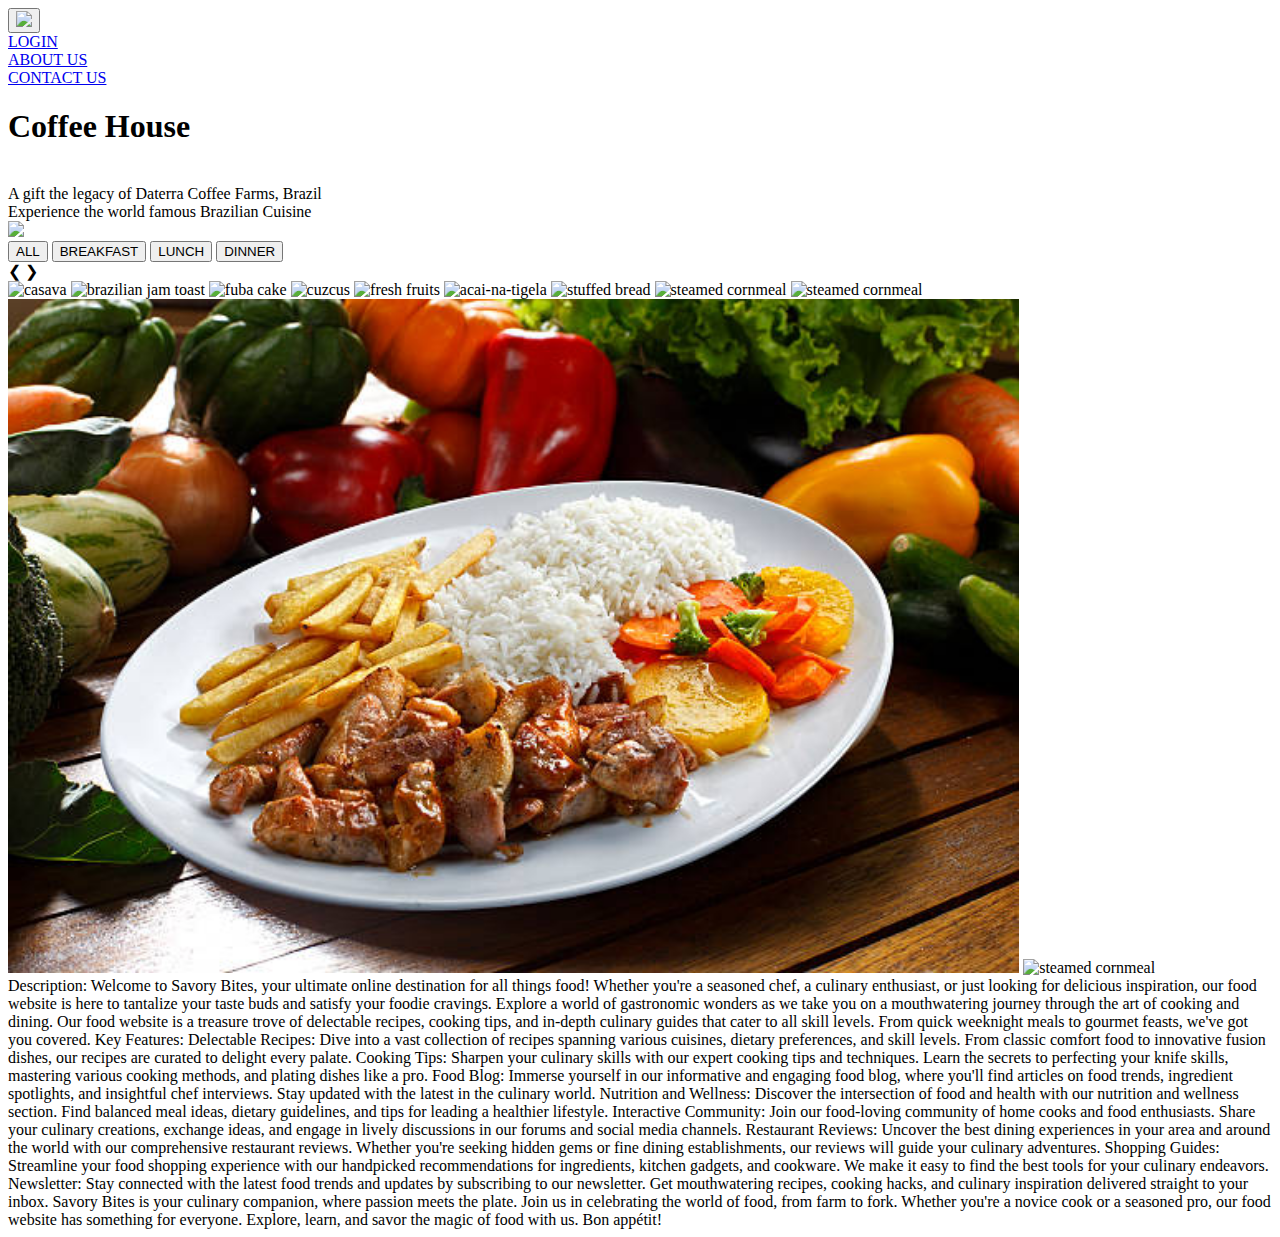
==== index.html @ a2a64de6 "Added login-Signup Page by Priyanshu" ====
<!DOCTYPE html>
<html lang="en">

<head>
    <meta charset="UTF-8">
    <meta http-equiv="X-UA-Compatible" content="IE=edge">
    <meta name="viewport" content="width=device-width, initial-scale=1.0">
    <title>CoffeeHouse</title>
    <link rel="stylesheet" href="index.css">
    <link
        href="https://fonts.googleapis.com/css2?family=Dancing+Script:wght@700&family=Roboto:wght@300;400&display=swap"
        rel="stylesheet">
    <script src="https://unpkg.com/scrollreveal"></script>
    <script src="https://unpkg.com/typed.js@2.0.15/dist/typed.umd.js"></script>
    <script src="https://code.jquery.com/jquery-3.6.4.js"
        integrity="sha256-a9jBBRygX1Bh5lt8GZjXDzyOB+bWve9EiO7tROUtj/E=" crossorigin="anonymous"></script>
</head>
<body>
    <div class="viewMenu">
        <button><img
                src="sign-of-the-plate-of-food-symbol-is-isolated-on-a-white-background-plate-of-food-icon-color-editable-vector.jpg"
                class="viewMenuImg"></button>
    </div>
    <div id="header">
        <div id="nav">
            <div class="nav"><a href="loginSignup.html">LOGIN</a></div>
            <div class="nav"><a href="About.html">ABOUT US</a></div>
            <div class="nav"><a href="#">CONTACT US</a></div>
        </div>
        <h1 class="heading">Coffee House</h1>
        <br>
        <span class="span1">A gift <span class="span2"><span class="auto-input"></span></span> the legacy of Daterra
            Coffee Farms, Brazil</span>
    </div>
    <div class="explore">
        <span>Experience the world famous Brazilian Cuisine</span>
    </div>
    <img src="pexels-photo-1640773.jpeg" class="bgimage">
    <div class="heading-time">
        <button class="select" onclick="All()">ALL</button>
        <button class="select" onclick="breakfast()">BREAKFAST</button>
        <button class="select" onclick="lunch()">LUNCH</button>
        <button class="select" onclick="dinner()">DINNER</button>
    </div>
    <a class="prev">&#10094</a>
    <a class="next">&#10095</a>
    <div class="breakfast">
        
        <img class="display" src="b1.jpg" alt="casava" height="80%" width="80%">
        <img class="display" src="b2.jpg" alt="brazilian jam toast" height="80%" width="80%">
        <img class="display" src="b3.jpg" alt="fuba cake" height="80%" width="80%">
        <img class="display" src="b4.jpg" alt="cuzcus" height="80%" width="80%">
        <img class="display" src="b5.jpg" alt="fresh fruits" height="80%" width="80%">
        <img class="display" src="b7.jpg" alt="acai-na-tigela" height="80%" width="80%">
        <img class="display" src="b6.jpg" alt="stuffed bread" height="80%" width="80%">
        <img class="display" src="b8.jpg" alt="steamed cornmeal" height="80%" width="80%">
        <img class="display" src="brazilian-cuisine-poster_8071-3735.avif" alt="steamed cornmeal" height="80%" width="80%">
        <img class="display" src="Brazil1.jpg" alt="steamed cornmeal" height="80%" width="80%">
        <img class="display" src="brazil2.jpg" alt="steamed cornmeal" height="80%" width="80%">

    </div>
    <div class="tour">
     Description:
Welcome to Savory Bites, your ultimate online destination for all things food! Whether you're a seasoned chef, a culinary enthusiast, or just looking for delicious inspiration, our food website is here to tantalize your taste buds and satisfy your foodie cravings.

Explore a world of gastronomic wonders as we take you on a mouthwatering journey through the art of cooking and dining. Our food website is a treasure trove of delectable recipes, cooking tips, and in-depth culinary guides that cater to all skill levels. From quick weeknight meals to gourmet feasts, we've got you covered.

Key Features:

Delectable Recipes: Dive into a vast collection of recipes spanning various cuisines, dietary preferences, and skill levels. From classic comfort food to innovative fusion dishes, our recipes are curated to delight every palate.

Cooking Tips: Sharpen your culinary skills with our expert cooking tips and techniques. Learn the secrets to perfecting your knife skills, mastering various cooking methods, and plating dishes like a pro.

Food Blog: Immerse yourself in our informative and engaging food blog, where you'll find articles on food trends, ingredient spotlights, and insightful chef interviews. Stay updated with the latest in the culinary world.

Nutrition and Wellness: Discover the intersection of food and health with our nutrition and wellness section. Find balanced meal ideas, dietary guidelines, and tips for leading a healthier lifestyle.

Interactive Community: Join our food-loving community of home cooks and food enthusiasts. Share your culinary creations, exchange ideas, and engage in lively discussions in our forums and social media channels.

Restaurant Reviews: Uncover the best dining experiences in your area and around the world with our comprehensive restaurant reviews. Whether you're seeking hidden gems or fine dining establishments, our reviews will guide your culinary adventures.

Shopping Guides: Streamline your food shopping experience with our handpicked recommendations for ingredients, kitchen gadgets, and cookware. We make it easy to find the best tools for your culinary endeavors.

Newsletter: Stay connected with the latest food trends and updates by subscribing to our newsletter. Get mouthwatering recipes, cooking hacks, and culinary inspiration delivered straight to your inbox.

Savory Bites is your culinary companion, where passion meets the plate. Join us in celebrating the world of food, from farm to fork. Whether you're a novice cook or a seasoned pro, our food website has something for everyone. Explore, learn, and savor the magic of food with us. Bon appétit!
</div>    
    <script src="index.js"></script>
    <script>
        $('document').ready(function () {
            var typed = new Typed(".auto-input", {
                strings: ["by", "to", "for"],
                typeSpeed: 250,
                backSpeed: 20,
                loop: true,
            });
        })
    </script>
</body>

</html>
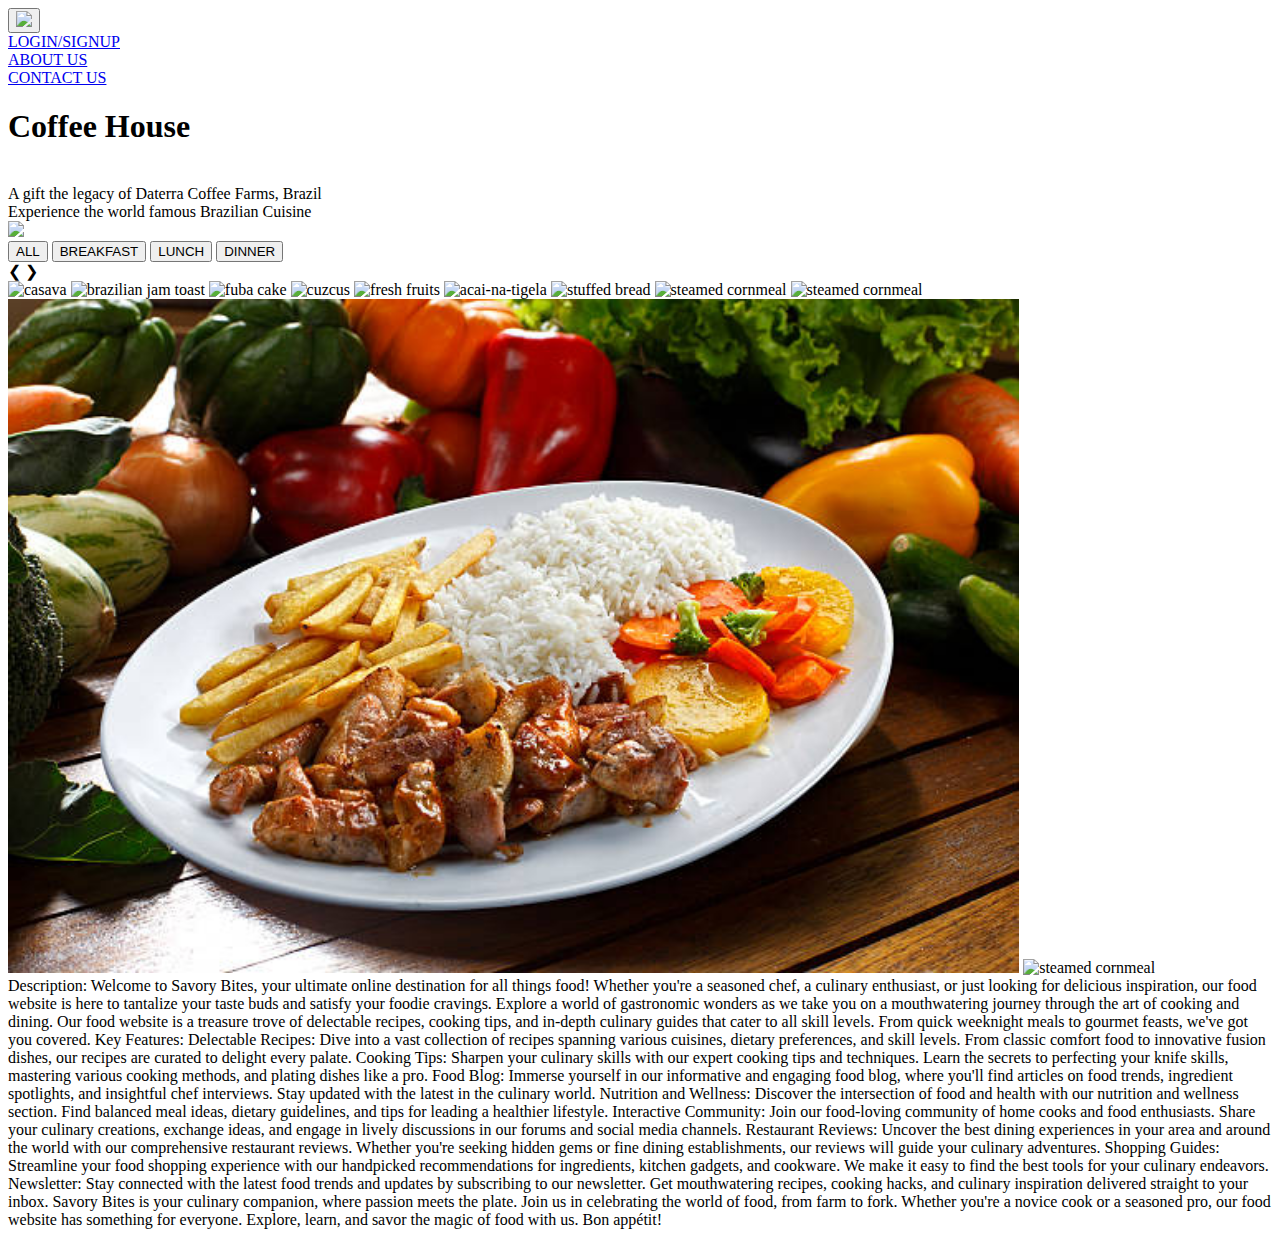
==== commit 014d3e17: "Updated login-Signup Page by Priyanshu" ====
--- a/index.html
+++ b/index.html
@@ -23,7 +23,7 @@
     </div>
     <div id="header">
         <div id="nav">
-            <div class="nav"><a href="loginSignup.html">LOGIN</a></div>
+            <div class="nav"><a href="loginSignup.html">LOGIN/SIGNUP </a></div>
             <div class="nav"><a href="About.html">ABOUT US</a></div>
             <div class="nav"><a href="#">CONTACT US</a></div>
         </div>
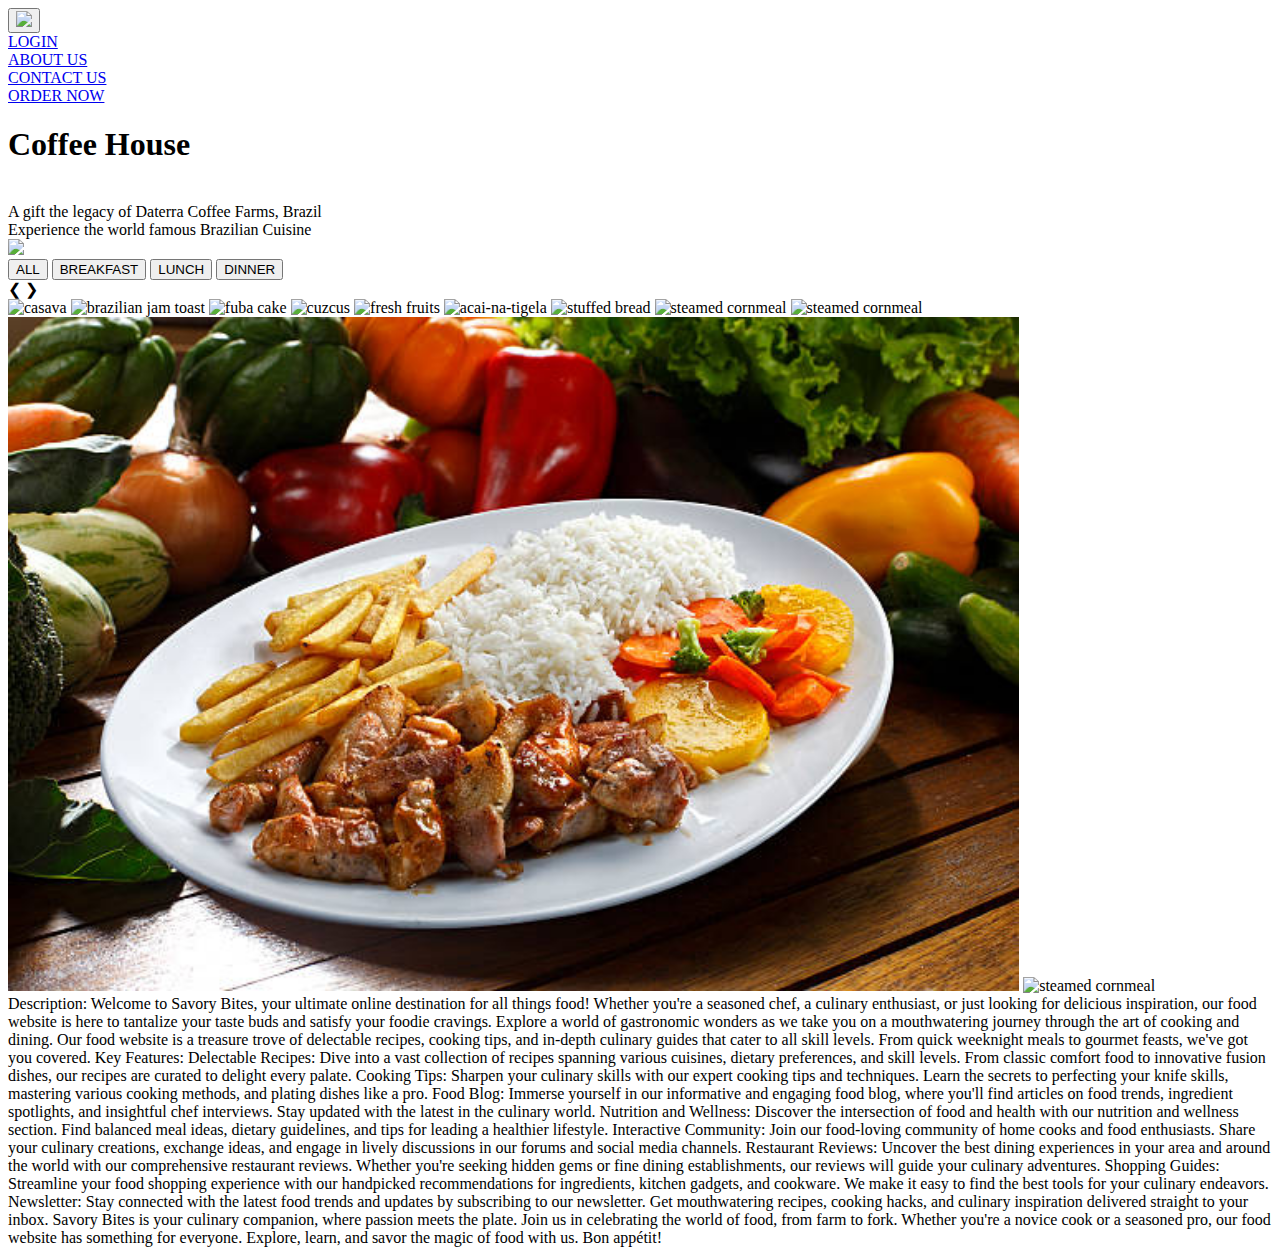
==== commit c327aed0: "Login Tab Caps" ====
--- a/index.html
+++ b/index.html
@@ -23,9 +23,11 @@
     </div>
     <div id="header">
         <div id="nav">
-            <div class="nav"><a href="loginSignup.html">LOGIN/SIGNUP </a></div>
+            <div class="nav"><a href="loginSignup.html">LOGIN</a></div>
             <div class="nav"><a href="About.html">ABOUT US</a></div>
             <div class="nav"><a href="#">CONTACT US</a></div>
+            <div class="nav"><a href="Order.html">ORDER NOW</a></div>
+            
         </div>
         <h1 class="heading">Coffee House</h1>
         <br>
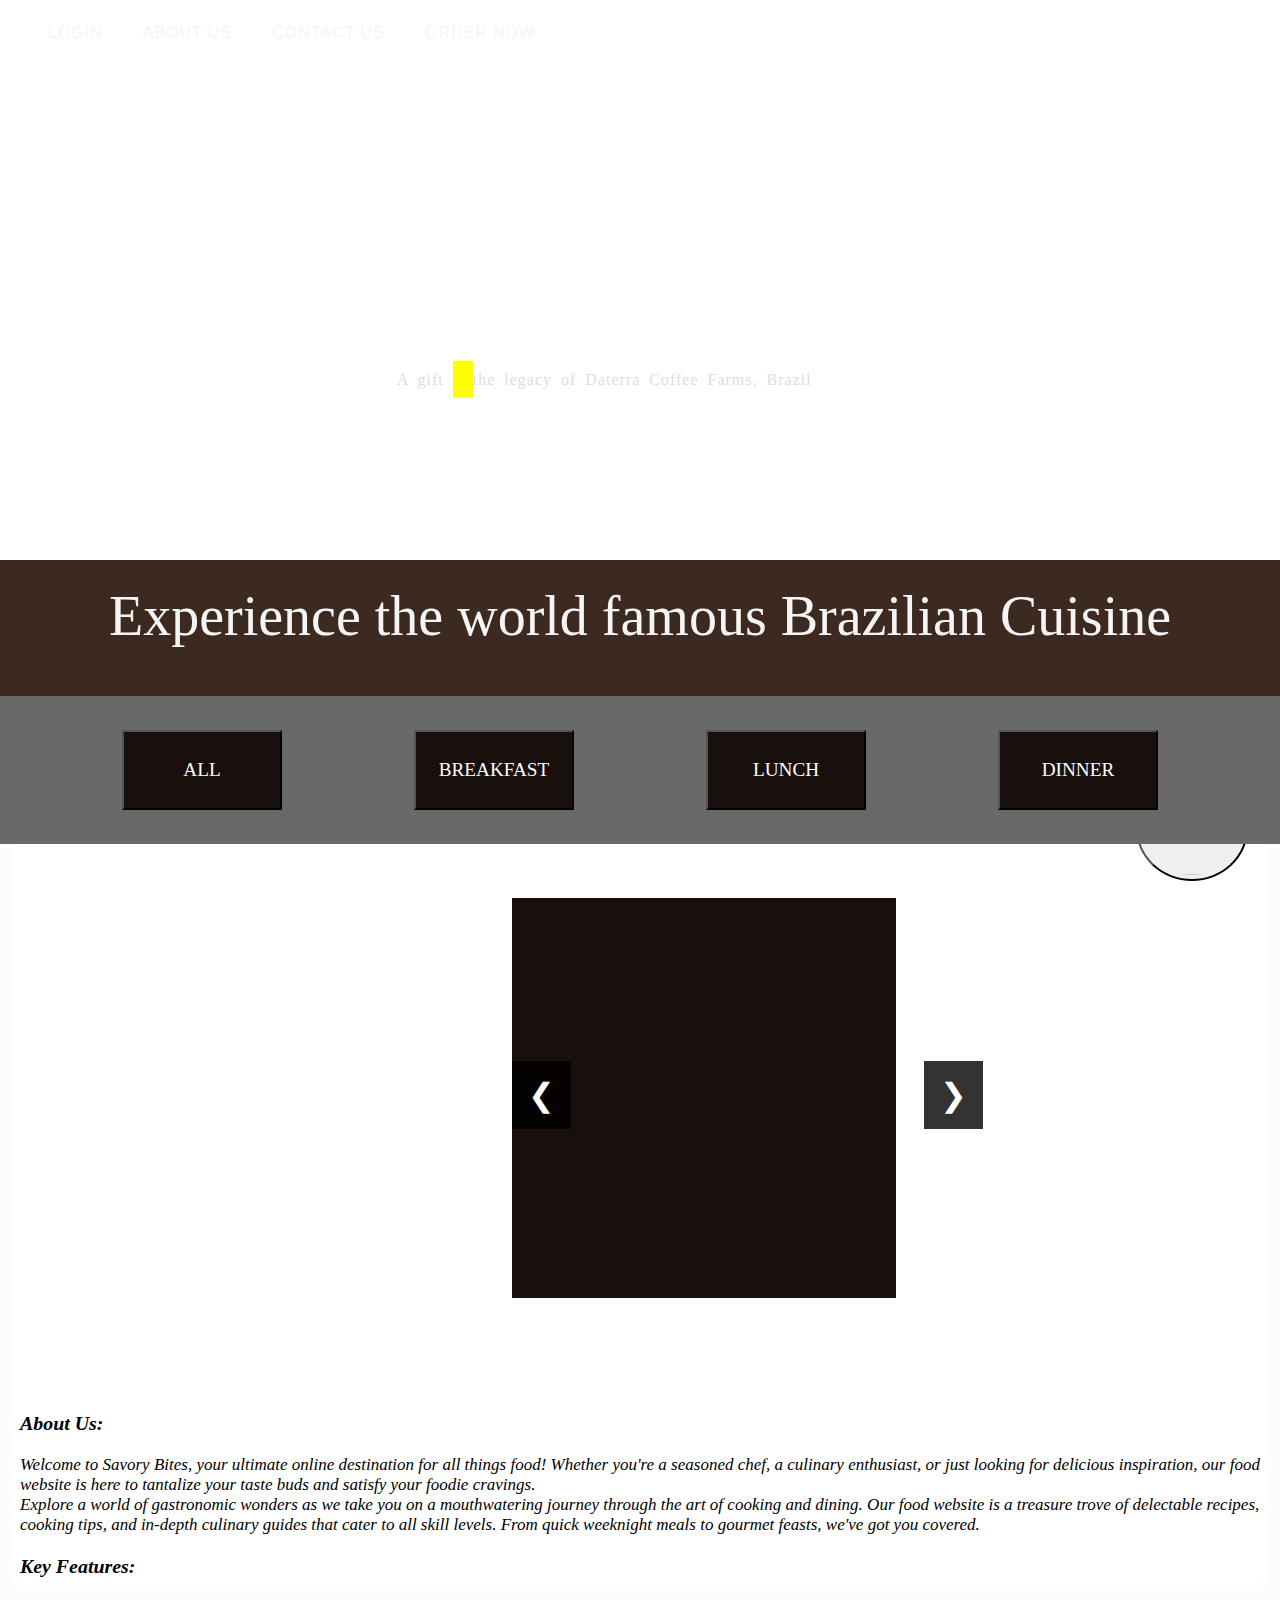
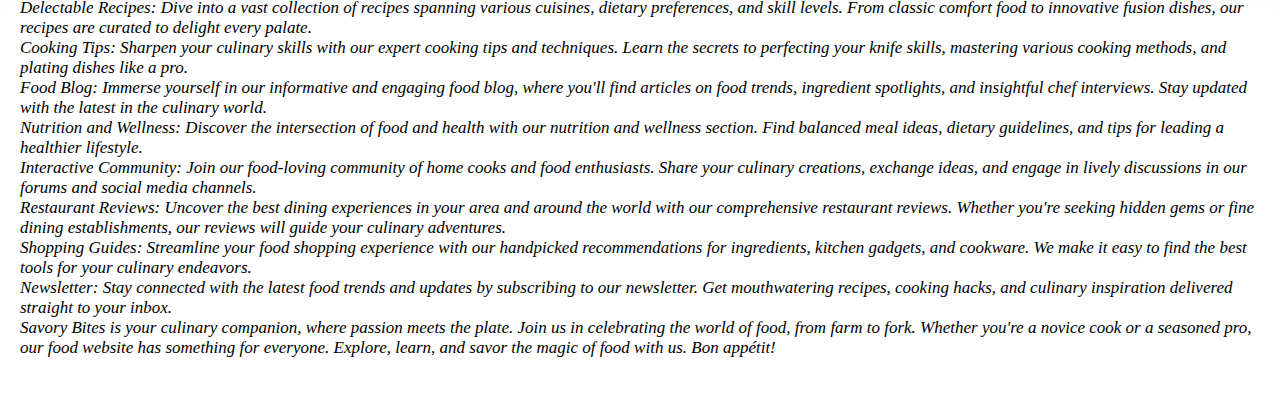
==== commit 873665af: "minor css" ====
--- a/index.html
+++ b/index.html
@@ -62,30 +62,33 @@
 
     </div>
     <div class="tour">
-     Description:
-Welcome to Savory Bites, your ultimate online destination for all things food! Whether you're a seasoned chef, a culinary enthusiast, or just looking for delicious inspiration, our food website is here to tantalize your taste buds and satisfy your foodie cravings.
+    <br>
+     <h3>About Us:</h3>
+     <br>
+Welcome to Savory Bites, your ultimate online destination for all things food! Whether you're a seasoned chef, a culinary enthusiast, or just looking for delicious inspiration, our food website is here to tantalize your taste buds and satisfy your foodie cravings.<br>
 
-Explore a world of gastronomic wonders as we take you on a mouthwatering journey through the art of cooking and dining. Our food website is a treasure trove of delectable recipes, cooking tips, and in-depth culinary guides that cater to all skill levels. From quick weeknight meals to gourmet feasts, we've got you covered.
+Explore a world of gastronomic wonders as we take you on a mouthwatering journey through the art of cooking and dining. Our food website is a treasure trove of delectable recipes, cooking tips, and in-depth culinary guides that cater to all skill levels. From quick weeknight meals to gourmet feasts, we've got you covered.<br><br>
 
-Key Features:
+<h3>Key Features:</h3><br>
 
-Delectable Recipes: Dive into a vast collection of recipes spanning various cuisines, dietary preferences, and skill levels. From classic comfort food to innovative fusion dishes, our recipes are curated to delight every palate.
+Delectable Recipes: Dive into a vast collection of recipes spanning various cuisines, dietary preferences, and skill levels. From classic comfort food to innovative fusion dishes, our recipes are curated to delight every palate.<br>
 
-Cooking Tips: Sharpen your culinary skills with our expert cooking tips and techniques. Learn the secrets to perfecting your knife skills, mastering various cooking methods, and plating dishes like a pro.
+Cooking Tips: Sharpen your culinary skills with our expert cooking tips and techniques. Learn the secrets to perfecting your knife skills, mastering various cooking methods, and plating dishes like a pro.<br>
 
-Food Blog: Immerse yourself in our informative and engaging food blog, where you'll find articles on food trends, ingredient spotlights, and insightful chef interviews. Stay updated with the latest in the culinary world.
+Food Blog: Immerse yourself in our informative and engaging food blog, where you'll find articles on food trends, ingredient spotlights, and insightful chef interviews. Stay updated with the latest in the culinary world.<br>
 
-Nutrition and Wellness: Discover the intersection of food and health with our nutrition and wellness section. Find balanced meal ideas, dietary guidelines, and tips for leading a healthier lifestyle.
+Nutrition and Wellness: Discover the intersection of food and health with our nutrition and wellness section. Find balanced meal ideas, dietary guidelines, and tips for leading a healthier lifestyle.<br>
 
-Interactive Community: Join our food-loving community of home cooks and food enthusiasts. Share your culinary creations, exchange ideas, and engage in lively discussions in our forums and social media channels.
+Interactive Community: Join our food-loving community of home cooks and food enthusiasts. Share your culinary creations, exchange ideas, and engage in lively discussions in our forums and social media channels.<br>
 
-Restaurant Reviews: Uncover the best dining experiences in your area and around the world with our comprehensive restaurant reviews. Whether you're seeking hidden gems or fine dining establishments, our reviews will guide your culinary adventures.
+Restaurant Reviews: Uncover the best dining experiences in your area and around the world with our comprehensive restaurant reviews. Whether you're seeking hidden gems or fine dining establishments, our reviews will guide your culinary adventures.<br>
 
-Shopping Guides: Streamline your food shopping experience with our handpicked recommendations for ingredients, kitchen gadgets, and cookware. We make it easy to find the best tools for your culinary endeavors.
+Shopping Guides: Streamline your food shopping experience with our handpicked recommendations for ingredients, kitchen gadgets, and cookware. We make it easy to find the best tools for your culinary endeavors.<br>
 
-Newsletter: Stay connected with the latest food trends and updates by subscribing to our newsletter. Get mouthwatering recipes, cooking hacks, and culinary inspiration delivered straight to your inbox.
+Newsletter: Stay connected with the latest food trends and updates by subscribing to our newsletter. Get mouthwatering recipes, cooking hacks, and culinary inspiration delivered straight to your inbox.<br>
 
-Savory Bites is your culinary companion, where passion meets the plate. Join us in celebrating the world of food, from farm to fork. Whether you're a novice cook or a seasoned pro, our food website has something for everyone. Explore, learn, and savor the magic of food with us. Bon appétit!
+Savory Bites is your culinary companion, where passion meets the plate. Join us in celebrating the world of food, from farm to fork. Whether you're a novice cook or a seasoned pro, our food website has something for everyone. Explore, learn, and savor the magic of food with us. Bon appétit!<br>
+<br><br>
 </div>    
     <script src="index.js"></script>
     <script>
--- a/index.css
+++ b/index.css
@@ -0,0 +1,158 @@
+*{
+    margin:0;
+}
+#header{
+    height: 35rem;
+    background-image: url(Screenshot\ 2023-04-24\ 121733.png);
+    background-size:cover;
+    background-repeat: no-repeat;
+    display: block;
+}
+#nav{
+    display: flex;
+    padding: .5rem;
+    padding-left: 2rem;
+}
+.nav a{
+    text-decoration: none;
+    color: whitesmoke;
+    padding: 1rem 1.5rem 1.5rem 1rem;
+    letter-spacing: 1px;
+    display: inline-block;
+    font-family: Verdana, Geneva, Tahoma, sans-serif;
+    text-align: center;
+}
+.nav a:hover{
+    background-color: yellow;
+    color: black;
+    font-weight: 500;
+    box-shadow: 1px 1px 2px black;
+    transform: scale(1.1,1.1);
+}
+.heading{
+margin-left: 27%;
+color: white;
+font-family: 'Dancing Script', cursive;
+font-size: 7rem;
+padding-top: 1rem;
+padding-bottom: 1.5rem;
+display: inline-block;
+margin-bottom: 2%;
+margin-top: 7%;
+}
+.breakfast{
+   width:30%;
+   height:25rem;
+   position: relative;
+   top:1rem;
+   left:32rem;
+   display:block; 
+   background-color: rgb(25, 15, 13);
+   margin-bottom: 7%;
+}
+.prev,.next{
+    position:relative;
+    cursor: pointer;
+    background-color: rgba(0,0,0,0.8);
+    top:14.5rem;
+    left:32rem;
+    color: white;
+    z-index:9;
+    font-size:2rem;
+    padding: 1rem;
+}
+.next{
+    margin-left: 21.8rem;
+}
+.display{
+    display: none;
+    border-radius: 50%;
+    padding:10%;
+    margin-left: 8%;
+    box-sizing: border-box;
+    z-index: 12;
+}
+.select{
+   padding: 5px;
+   background-color: rgb(25, 15, 13);
+   color: white;
+   margin: 10px;
+   display: inline-block;
+   width: 10rem;
+   height: 5rem;
+   box-sizing: border-box;
+   font-size: 1.2rem;
+   font-family: Georgia, 'Times New Roman', Times, serif;
+   cursor: pointer;
+}
+.edit{
+display: none;
+}
+.heading-time{
+   display: flex;
+   justify-content: space-evenly;
+   padding-top: 1.5rem;
+   padding-bottom: 1.5rem;
+   position:sticky;
+   background-color: dimgray;
+   top:0;
+   z-index: 10;
+}
+.span1{
+    margin-left: 31%;
+    color: rgba(218, 213, 213, 0.856);
+    letter-spacing: 1px;
+    word-spacing: 4px;
+    font-size: 1rem;
+}
+.explore{
+    background-color: #3C2A21;
+    text-align: center;
+    height:7rem;
+    padding-top: 1.5rem;
+}
+.explore span{
+    color: whitesmoke;
+    font-size: 3.5rem;
+}
+.auto-input{
+    color: black;
+    font-family: 'Lucida Sans', 'Lucida Sans Regular', 'Lucida Grande', 'Lucida Sans Unicode', Geneva, Verdana, sans-serif;
+    font-size: 1.5rem;
+}
+.span2{
+    background-color: yellow;
+    padding: 10px;
+}
+.auto{
+    position: sticky;
+    top:0;
+    background-color:white;
+}
+
+.bgimage{
+    position: absolute;
+    z-index: -1;
+    width: 100%;
+    height: 100%;
+    filter: blur(6px);
+    -webkit-filter: blur(8px);
+}
+.viewMenu button{
+    position: absolute;
+    bottom: 1.2rem;
+    right: 2rem;;  
+    border-radius: 50%;
+}
+.viewMenuImg{
+    border-radius: 50%;
+    height: 6rem;
+    width:6rem;
+}
+.tour{
+    background-image: url(b4.jpg);
+    padding:20px;
+    font-weight: 300;
+    font-size: 17px;
+    font-style: italic;
+}
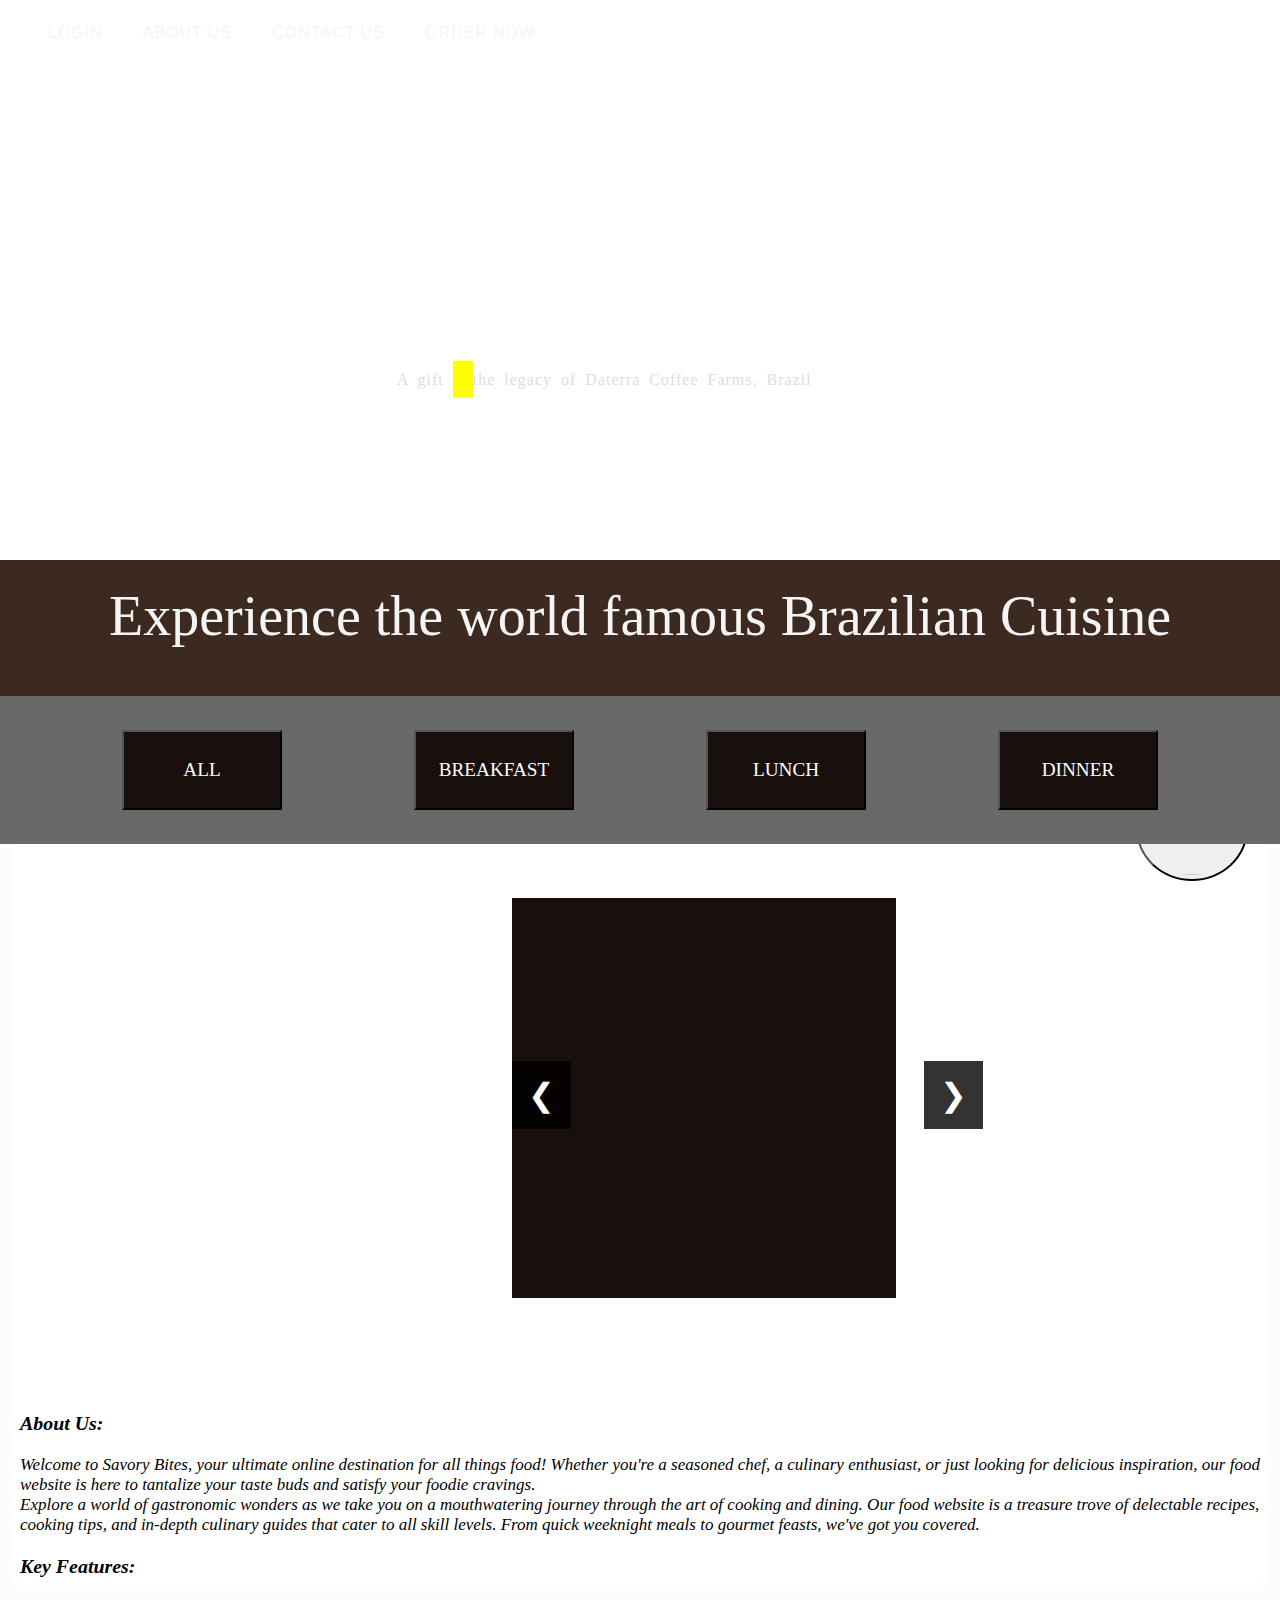
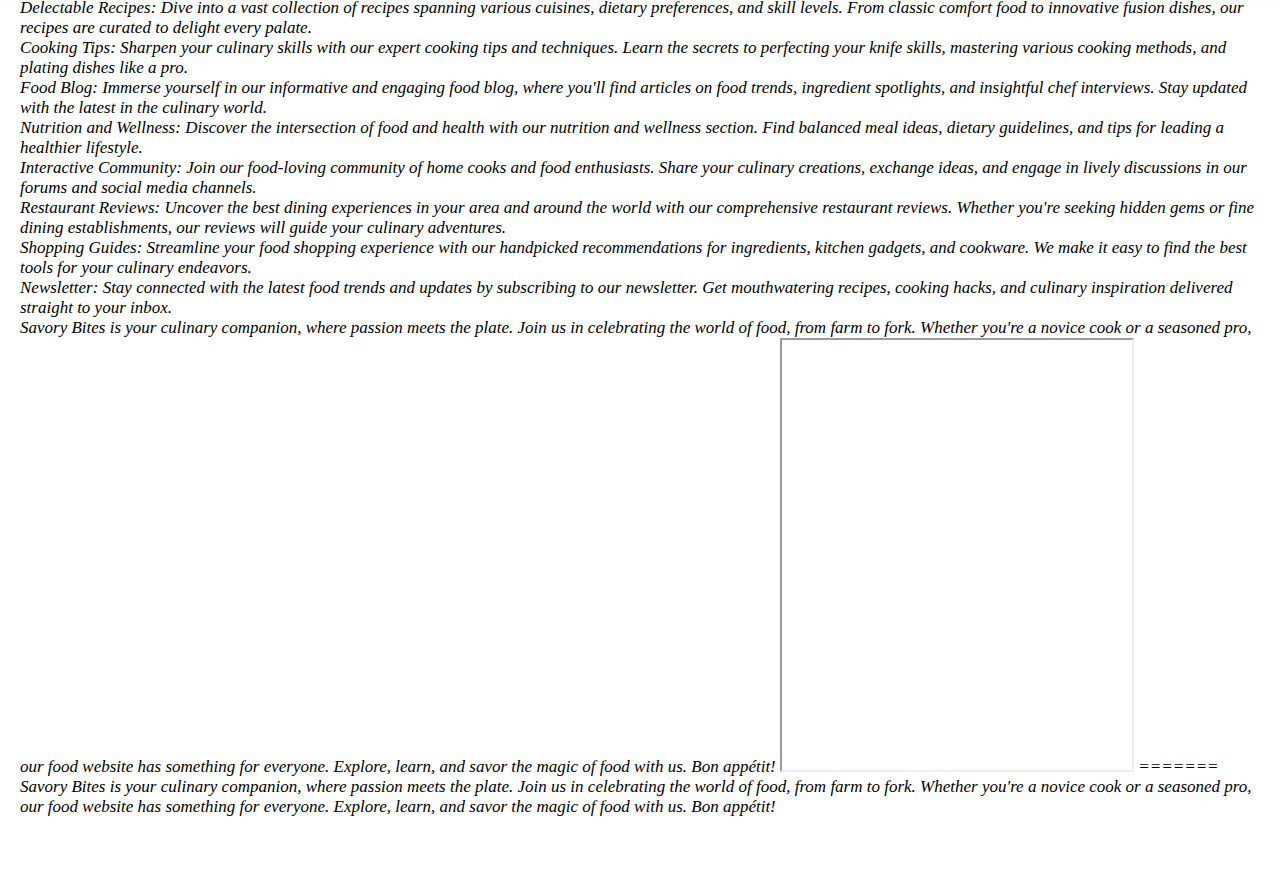
==== commit 43874501: "Merge branch 'vedant-0408:main' into main" ====
--- a/index.html
+++ b/index.html
@@ -16,6 +16,7 @@
         integrity="sha256-a9jBBRygX1Bh5lt8GZjXDzyOB+bWve9EiO7tROUtj/E=" crossorigin="anonymous"></script>
 </head>
 <body>
+    
     <div class="viewMenu">
         <button><img
                 src="sign-of-the-plate-of-food-symbol-is-isolated-on-a-white-background-plate-of-food-icon-color-editable-vector.jpg"
@@ -39,8 +40,10 @@
     </div>
     <img src="pexels-photo-1640773.jpeg" class="bgimage">
     <div class="heading-time">
-        <button class="select" onclick="All()">ALL</button>
-        <button class="select" onclick="breakfast()">BREAKFAST</button>
+        <form action="all_BC.html">
+        <button class="select" onclick="all_BC.html">ALL</button></form>
+        <form action="Menu.html"><button class="select" onclick="Menu.html">BREAKFAST</button>
+        </form>
         <button class="select" onclick="lunch()">LUNCH</button>
         <button class="select" onclick="dinner()">DINNER</button>
     </div>
@@ -87,6 +90,9 @@
 
 Newsletter: Stay connected with the latest food trends and updates by subscribing to our newsletter. Get mouthwatering recipes, cooking hacks, and culinary inspiration delivered straight to your inbox.<br>
 
+Savory Bites is your culinary companion, where passion meets the plate. Join us in celebrating the world of food, from farm to fork. Whether you're a novice cook or a seasoned pro, our food website has something for everyone. Explore, learn, and savor the magic of food with us. Bon appétit!
+<iframe width="350" height="430" allow="microphone;" src="https://console.dialogflow.com/api-client/demo/embedded/df4a8173-5748-46ee-be3d-08cde1b26235"></iframe>
+=======
 Savory Bites is your culinary companion, where passion meets the plate. Join us in celebrating the world of food, from farm to fork. Whether you're a novice cook or a seasoned pro, our food website has something for everyone. Explore, learn, and savor the magic of food with us. Bon appétit!<br>
 <br><br>
 </div>    
@@ -101,6 +107,7 @@
             });
         })
     </script>
+
 </body>
 
 </html>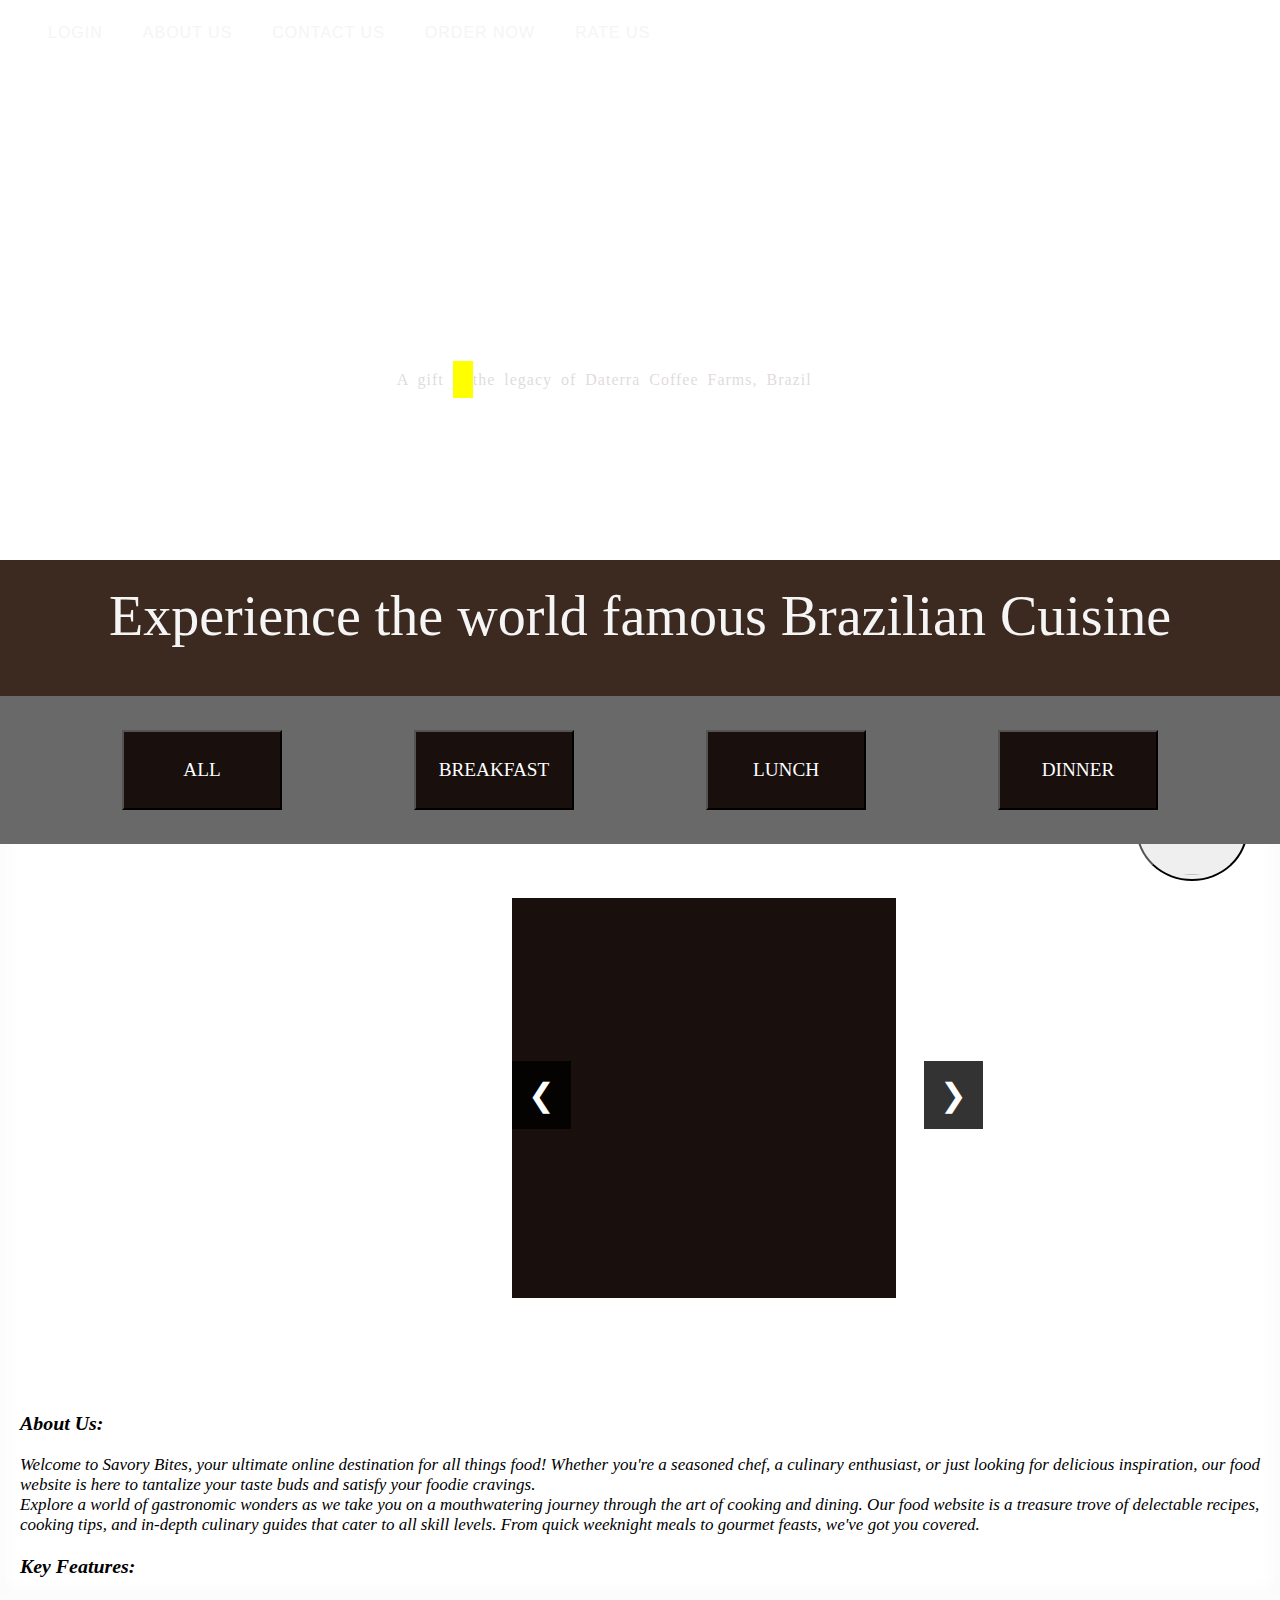
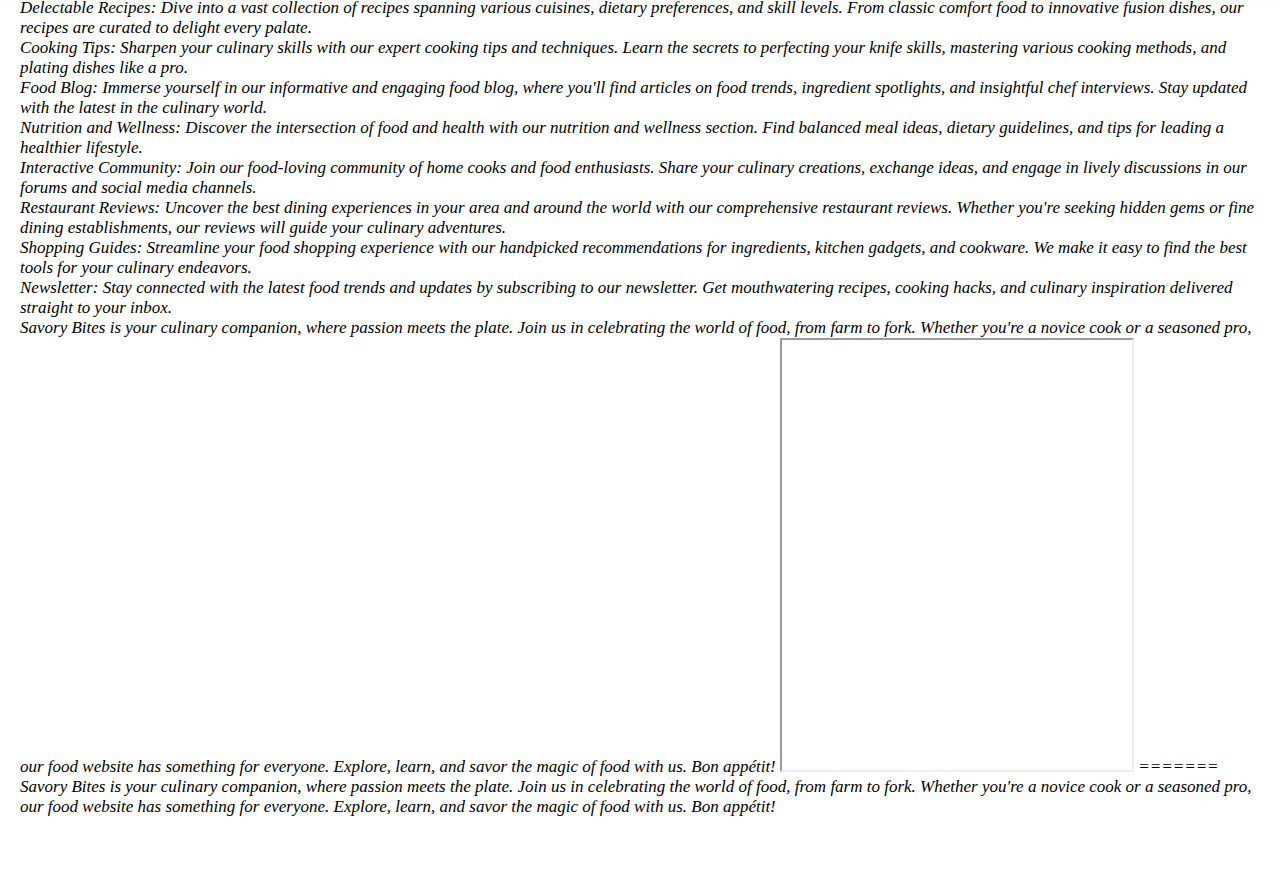
==== commit 58371109: "newRate" ====
--- a/index.html
+++ b/index.html
@@ -28,6 +28,7 @@
             <div class="nav"><a href="About.html">ABOUT US</a></div>
             <div class="nav"><a href="#">CONTACT US</a></div>
             <div class="nav"><a href="Order.html">ORDER NOW</a></div>
+            <div class="nav"><a href="C:\Users\Astha Pathak\Downloads\PRACTICE\test\index.html">RATE US</a></div>
             
         </div>
         <h1 class="heading">Coffee House</h1>
@@ -42,8 +43,7 @@
     <div class="heading-time">
         <form action="all_BC.html">
         <button class="select" onclick="all_BC.html">ALL</button></form>
-        <form action="Menu.html"><button class="select" onclick="Menu.html">BREAKFAST</button>
-        </form>
+        <button class="select" onclick="breakfast()">BREAKFAST</button>
         <button class="select" onclick="lunch()">LUNCH</button>
         <button class="select" onclick="dinner()">DINNER</button>
     </div>
@@ -96,7 +96,7 @@
 Savory Bites is your culinary companion, where passion meets the plate. Join us in celebrating the world of food, from farm to fork. Whether you're a novice cook or a seasoned pro, our food website has something for everyone. Explore, learn, and savor the magic of food with us. Bon appétit!<br>
 <br><br>
 </div>    
-    <script src="index.js"></script>
+<link rel="stylesheet" href="index.css">
     <script>
         $('document').ready(function () {
             var typed = new Typed(".auto-input", {
